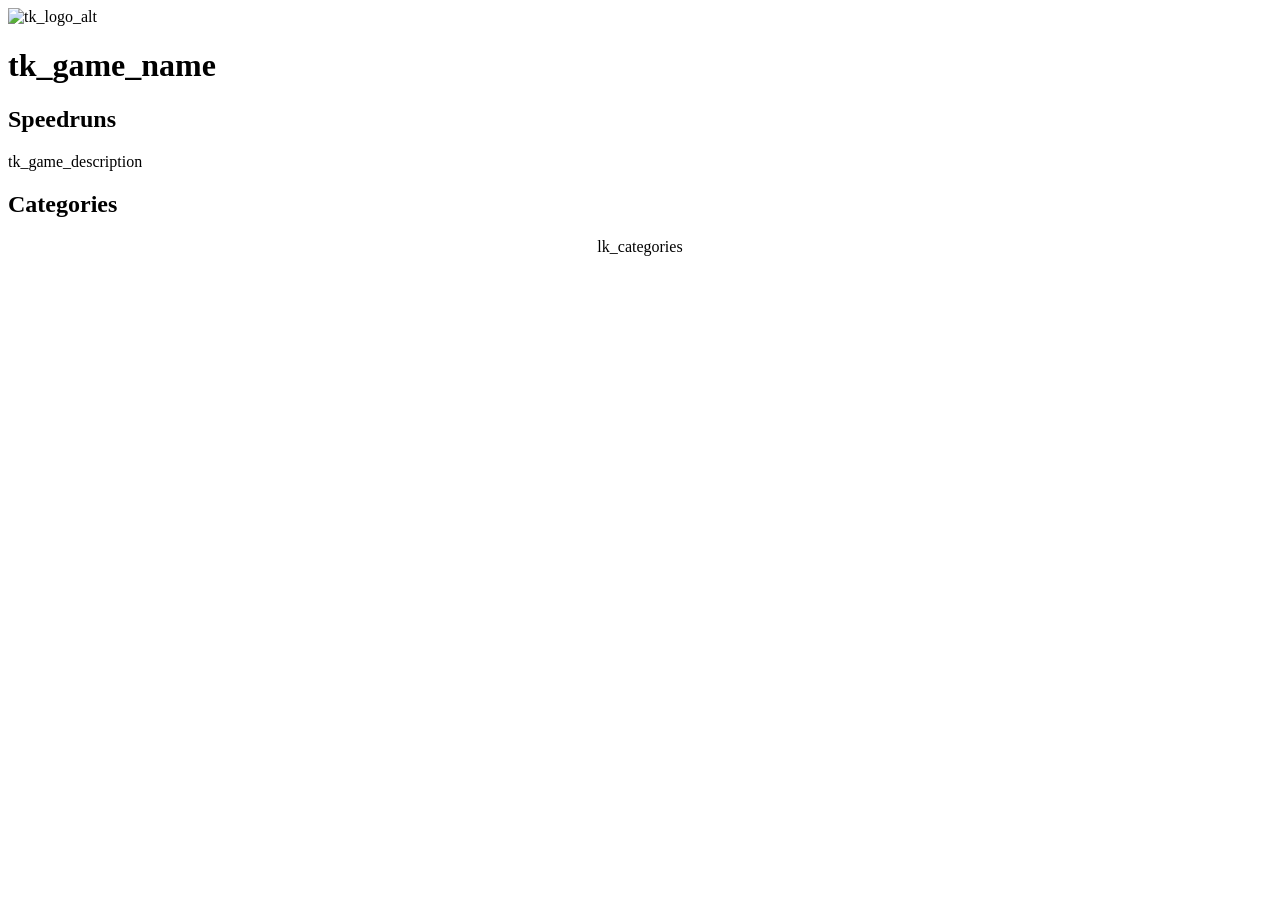
==== templates/index.html @ a777d8a9 "Configure leaderboard for OpenCentauri Doom" ====
<!DOCTYPE html>
<html lang="en">

<head>
    <meta charset="UTF-8">
    <meta http-equiv="X-UA-Compatible" content="IE=edge">
    <meta name="viewport" content="width=device-width, initial-scale=1.0">
    <title>tk_game_name - Leaderboard</title>

    <link rel="stylesheet" href="css/style.css">
    <link rel="icon" href="https://avatars.githubusercontent.com/u/219492404">

    <meta property="og:title" content="tk_game_name - Speedruns Leaderboard" />
    <meta property="og:type" content="website" />
    <meta property="og:description" content="tk_game_description" />
    <meta property="og:url" content="tk_url" />
    <meta property="og:image" content="https://avatars.githubusercontent.com/u/219492404" />
    <meta property="og:image:secure_url" content="https://avatars.githubusercontent.com/u/219492404" />
    <meta property="og:image:alt" content="tk_logo_alt" />

    <!-- Placeholder og:locale, replace content with your own if desired. -->
    <meta property="og:locale" content="en_US" />
</head>

<body>
    <img src="https://avatars.githubusercontent.com/u/219492404" alt="tk_logo_alt" class="site-logo">
    <h1>tk_game_name</h1>
    <h2 class="reduceTopMargin">Speedruns</h2>
    <p>tk_game_description</p>

    <h2>Categories</h2>
    <div class="reduceTopMargin" style="text-align: center;">lk_categories</div>
</body>

</html>
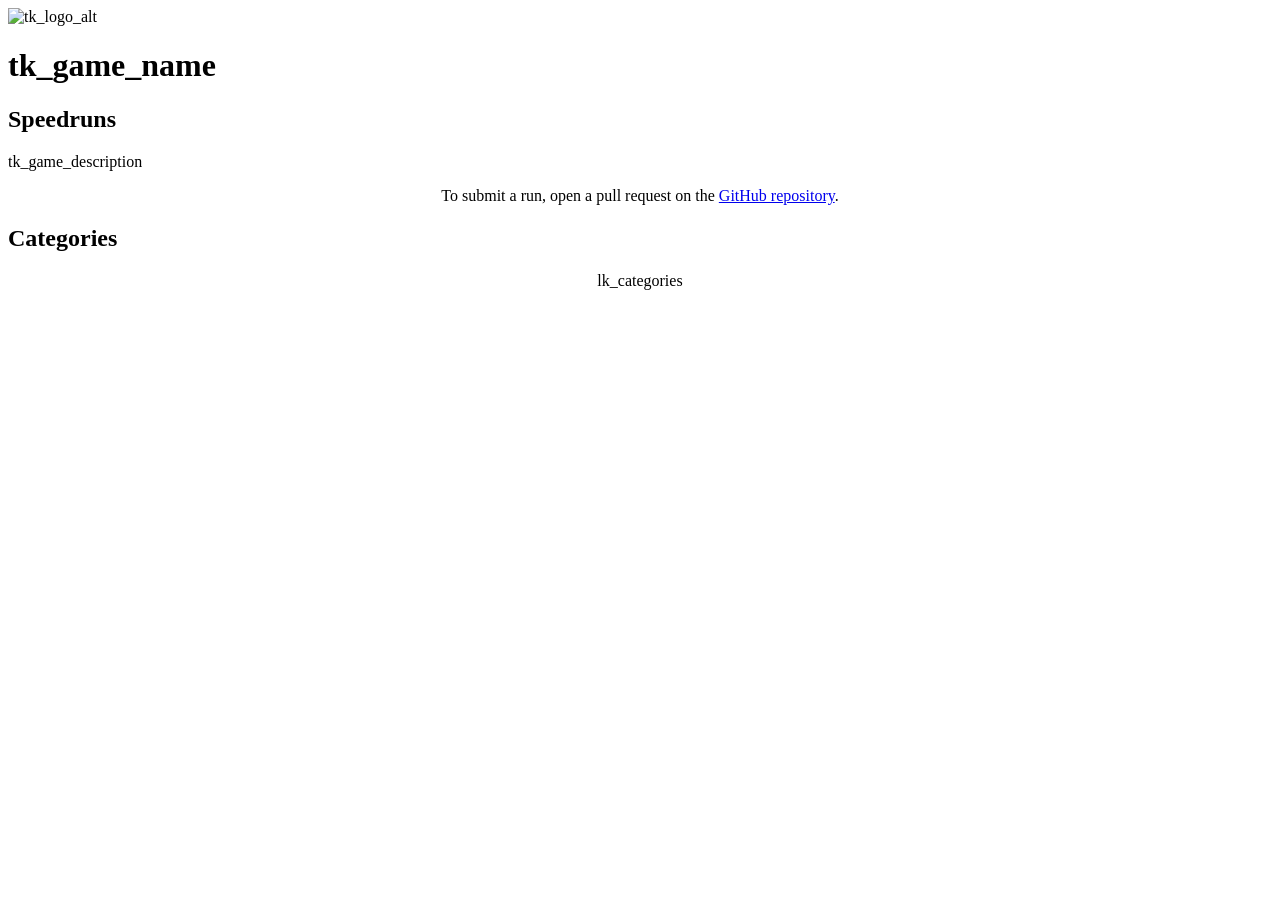
==== commit 5a6b584d: "Add run submission link to site pages" ====
--- a/templates/index.html
+++ b/templates/index.html
@@ -27,6 +27,7 @@
     <h1>tk_game_name</h1>
     <h2 class="reduceTopMargin">Speedruns</h2>
     <p>tk_game_description</p>
+    <p style="text-align: center;">To submit a run, open a pull request on the <a href="https://github.com/triluch/oc-doom-laderboard">GitHub repository</a>.</p>
 
     <h2>Categories</h2>
     <div class="reduceTopMargin" style="text-align: center;">lk_categories</div>
